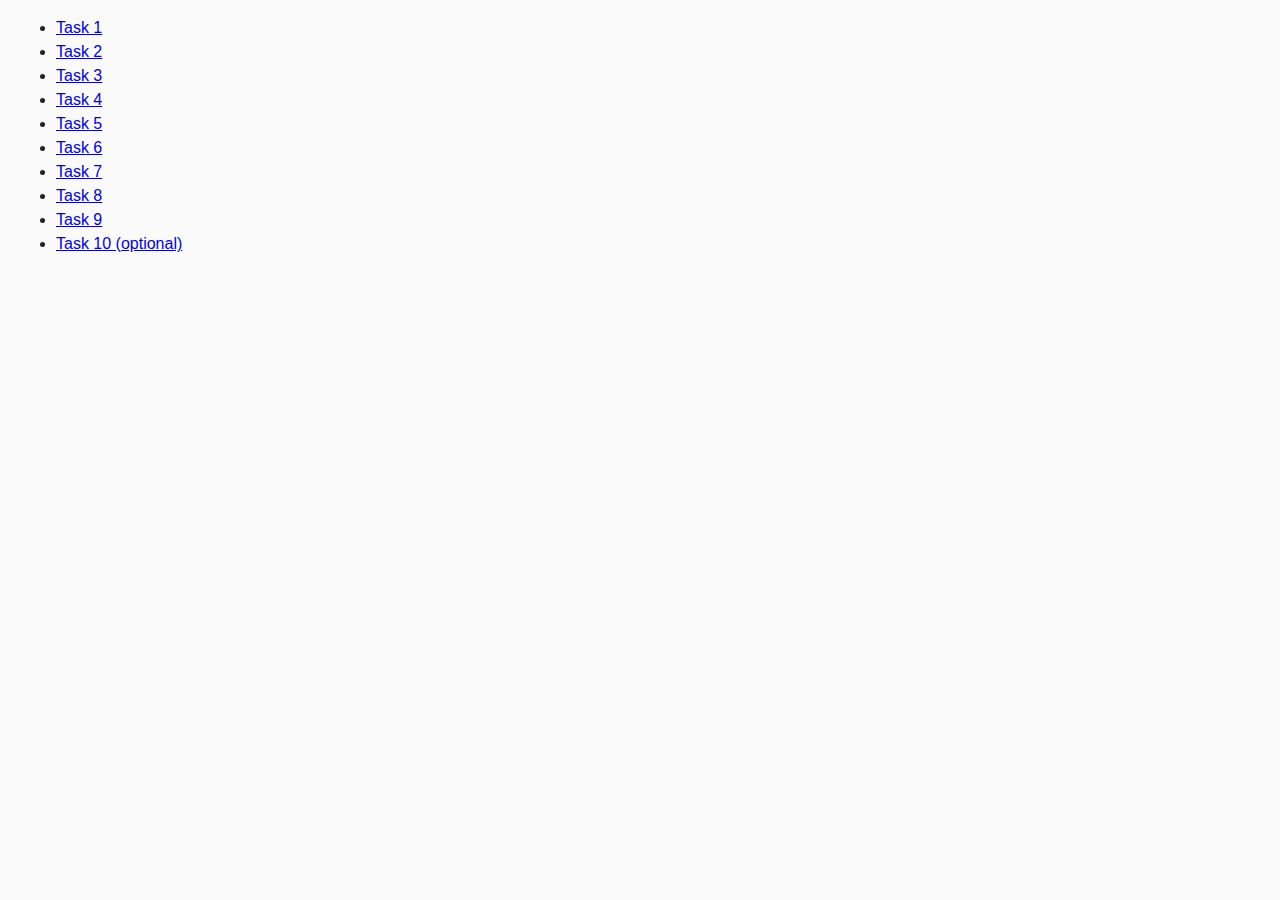
==== index.html @ 5c5888a0 "add files" ====
<!DOCTYPE html>
<html lang="ru">
  <head>
    <meta charset="UTF-8" />
    <meta http-equiv="X-UA-Compatible" content="IE=edge" />
    <meta name="viewport" content="width=device-width, initial-scale=1.0" />
    <title>Homework 6</title>
    <link rel="stylesheet" href="css/common.css" />
  </head>
  <body>
    <ul>
      <li><a href="task-01.html">Task 1</a></li>
      <li><a href="task-02.html">Task 2</a></li>
      <li><a href="task-03.html">Task 3</a></li>
      <li><a href="task-04.html">Task 4</a></li>
      <li><a href="task-05.html">Task 5</a></li>
      <li><a href="task-06.html">Task 6</a></li>
      <li><a href="task-07.html">Task 7</a></li>
      <li><a href="task-08.html">Task 8</a></li>
      <li><a href="task-09.html">Task 9</a></li>
      <li><a href="task-10.html">Task 10 (optional)</a></li>
    </ul>
  </body>
</html>
---- css/common.css ----
* {
  box-sizing: border-box;
}

body {
  margin: 16px;
  font-family: -apple-system, BlinkMacSystemFont, 'Segoe UI', Roboto, Oxygen,
    Ubuntu, Cantarell, 'Open Sans', 'Helvetica Neue', sans-serif;
  -webkit-font-smoothing: antialiased;
  -moz-osx-font-smoothing: grayscale;
  background-color: #fafafa;
  color: #212121;
  line-height: 1.5;
}

input {
  padding: 8px;
  font: inherit;
}

button {
  padding: 8px 12px;
  cursor: pointer;
}
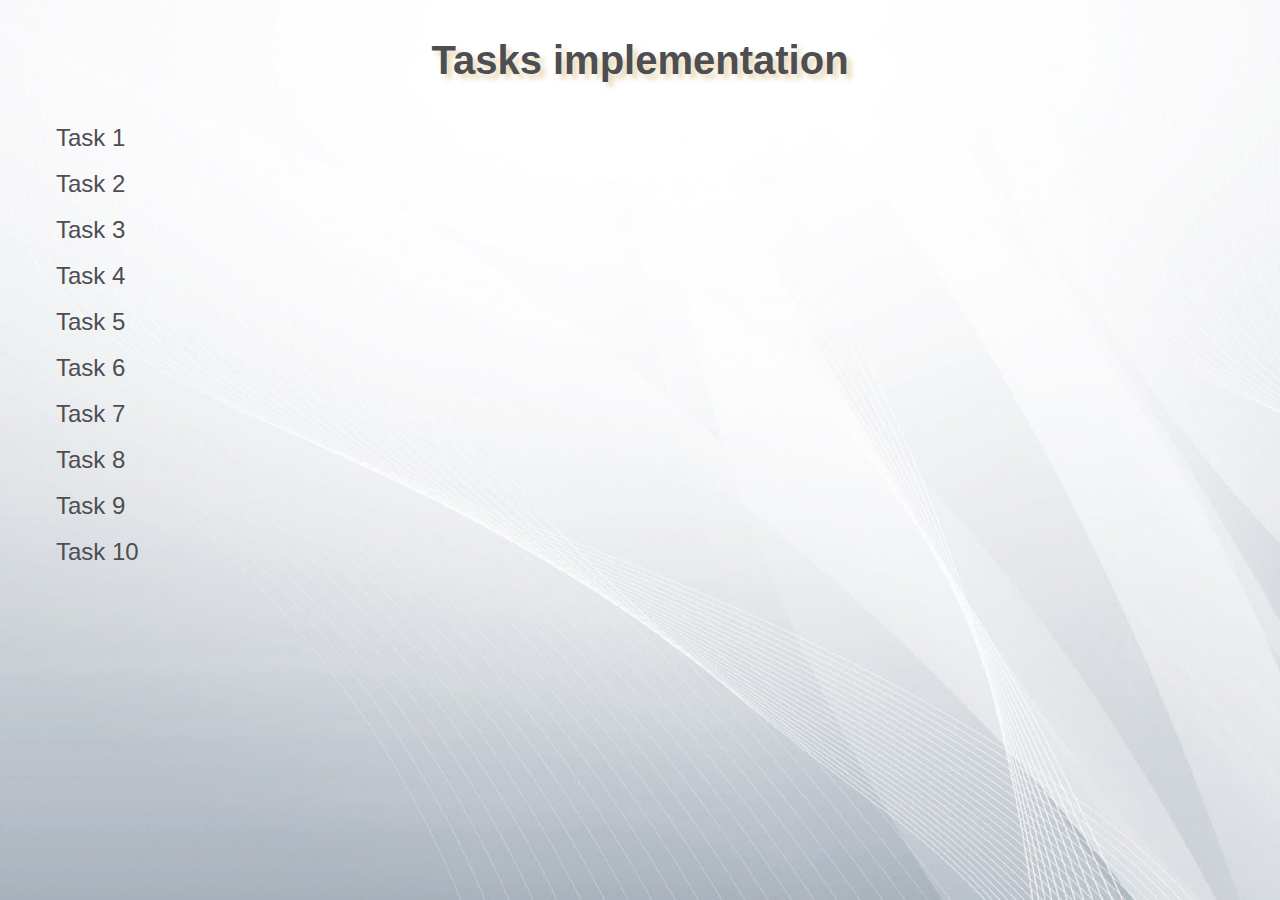
==== commit cbca4946: "update task 1 2 3, add style and new functionality" ====
--- a/index.html
+++ b/index.html
@@ -1,24 +1,36 @@
 <!DOCTYPE html>
 <html lang="ru">
-  <head>
-    <meta charset="UTF-8" />
-    <meta http-equiv="X-UA-Compatible" content="IE=edge" />
-    <meta name="viewport" content="width=device-width, initial-scale=1.0" />
-    <title>Homework 6</title>
-    <link rel="stylesheet" href="css/common.css" />
-  </head>
-  <body>
-    <ul>
-      <li><a href="task-01.html">Task 1</a></li>
-      <li><a href="task-02.html">Task 2</a></li>
-      <li><a href="task-03.html">Task 3</a></li>
-      <li><a href="task-04.html">Task 4</a></li>
-      <li><a href="task-05.html">Task 5</a></li>
-      <li><a href="task-06.html">Task 6</a></li>
-      <li><a href="task-07.html">Task 7</a></li>
-      <li><a href="task-08.html">Task 8</a></li>
-      <li><a href="task-09.html">Task 9</a></li>
-      <li><a href="task-10.html">Task 10 (optional)</a></li>
-    </ul>
-  </body>
-</html>
+
+<head>
+  <meta charset="UTF-8" />
+  <meta http-equiv="X-UA-Compatible" content="IE=edge" />
+  <meta name="viewport" content="width=device-width, initial-scale=1.0" />
+
+  <link rel="apple-touch-icon" sizes="180x180" href="./public/apple-touch-icon.png">
+  <link rel="icon" type="image/png" sizes="32x32" href="./public//favicon-32x32.png">
+  <link rel="icon" type="image/png" sizes="16x16" href="./public//favicon-16x16.png">
+  <link rel="manifest" href="./public//site.webmanifest">
+
+  <title>Homework 6</title>
+  <link rel="stylesheet" href="css/common.css" />
+  <link rel="stylesheet" href="css/index.css" />
+</head>
+
+<body>
+  <h1 class="title">Tasks implementation</h1>
+
+  <ul class="task-list">
+    <li class="task-item"><a href="task-01.html" class="task-link">Task 1</a></li>
+    <li class="task-item"><a href="task-02.html" class="task-link">Task 2</a></li>
+    <li class="task-item"><a href="task-03.html" class="task-link">Task 3</a></li>
+    <li class="task-item"><a href="task-04.html" class="task-link">Task 4</a></li>
+    <li class="task-item"><a href="task-05.html" class="task-link">Task 5</a></li>
+    <li class="task-item"><a href="task-06.html" class="task-link">Task 6</a></li>
+    <li class="task-item"><a href="task-07.html" class="task-link">Task 7</a></li>
+    <li class="task-item"><a href="task-08.html" class="task-link">Task 8</a></li>
+    <li class="task-item"><a href="task-09.html" class="task-link">Task 9</a></li>
+    <li class="task-item"><a href="task-10.html" class="task-link">Task 10</a></li>
+  </ul>
+</body>
+
+</html>--- a/css/common.css
+++ b/css/common.css
@@ -13,12 +13,37 @@
   line-height: 1.5;
 }
 
+h1,
+h2,
+h3,
+h4,
+h5,
+h6,
+p {
+  margin: 0;
+  padding: 0;
+}
+
+ul,
+ol {
+  margin: 0;
+  padding-left: 0;
+  list-style: none;
+}
+
+img {
+  display: block;
+  width: 100%;
+  max-width: 100%;
+  height: auto;
+}
+
 input {
   padding: 8px;
   font: inherit;
 }
 
 button {
-  padding: 8px 12px;
+  font-family: inherit;
   cursor: pointer;
-}
+}--- a/css/index.css
+++ b/css/index.css
@@ -0,0 +1,42 @@
+body {
+    background-image: url('../images/bg.jpg');
+    background-repeat: no-repeat;
+    background-size: cover;
+    background-position: center;
+    background-attachment: fixed;
+}
+
+.title {
+    margin: 30px 0;
+    text-align: center;
+    color: #4c4e52;
+    font-size: 40px;
+    text-shadow: 5px 5px 5px rgba(216, 182, 111, 0.5);
+}
+
+.task-list {
+    padding-left: 40px;
+    font-size: 24px;
+    color: #4c4e52
+}
+
+.task-item {
+    margin-bottom: 10px;
+}
+
+.task-item:last-child {
+    margin-bottom: 0;
+}
+
+.task-link {
+    font-size: 24px;
+    font-weight: 500;
+    color: #4c4e52;
+    text-decoration: none;
+}
+
+.task-link:hover {
+    color: #d0961d;
+    text-decoration: underline;
+    text-shadow: 6px 0px 3px rgba(193, 153, 71, 0.56);
+}